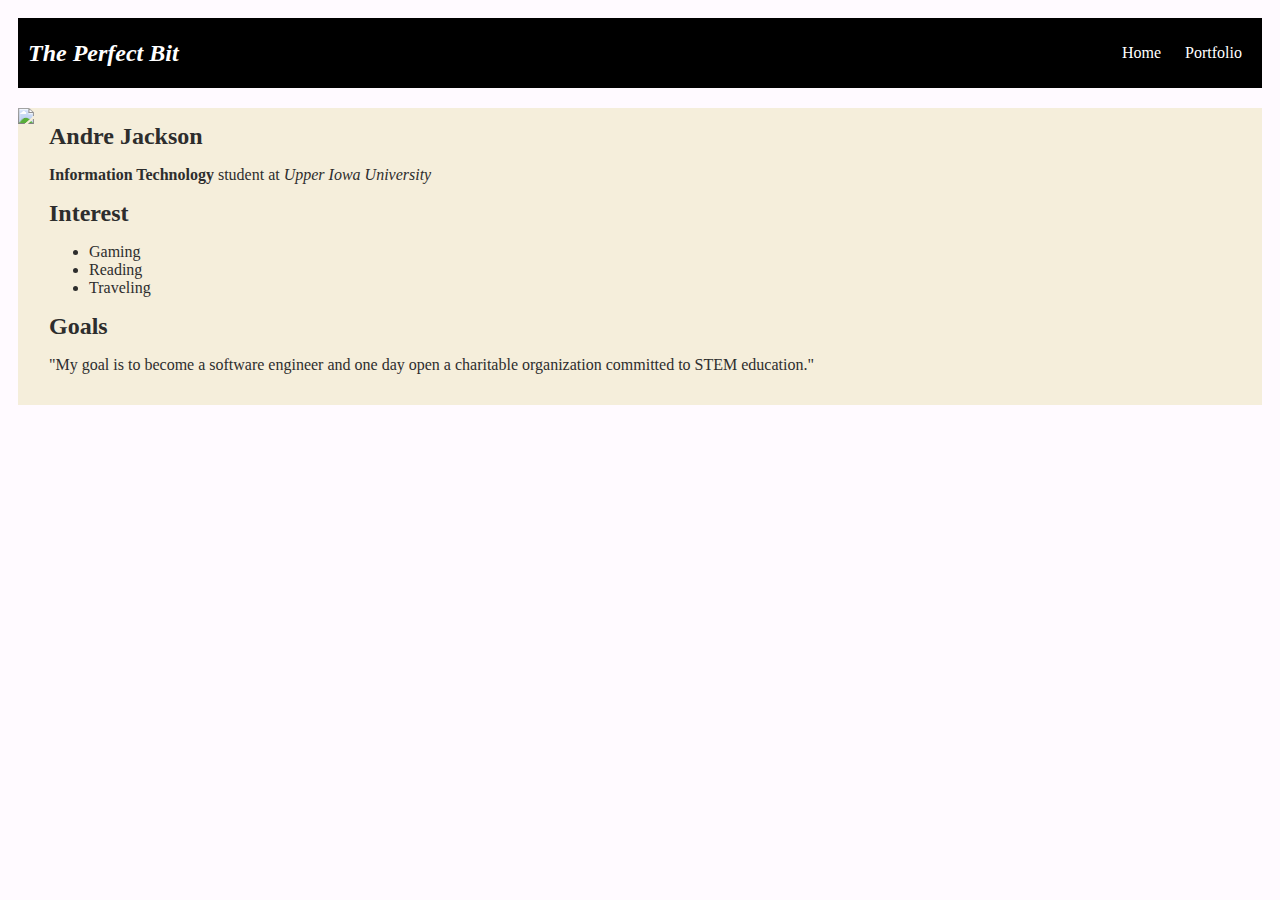
==== index.html @ 9e363a03 "A basic website" ====
<!DOCTYPE html>

<html>
    <head>
        <title> The Perfect Bit
        </title>
        <style>
            body {
                background: rgb(255, 250, 255);
                color: rgb(45, 45, 45);
                padding: 10px;
                font-family: times;
            }
            header {
                font-size: 1.5em;
                font-weight: bold;
            }
            [id=all-contents] {
                max-width: 800px;
                margin: auto;
            }
    
            /* navigation menu */
            nav {
                background: rgb(0, 0, 0);
                margin-bottom: 20px;
                display: flex;
                padding: 10px;
                
            }
            nav header {
                display: flex;
                align-items: center;
                color: rgb(255, 255, 255);
                flex: 1;
            }
            nav ul {
                list-style-image: none;
            }
            nav li {
                display: inline-block;
                padding: 0 10px;
            }
            nav a {
                text-decoration: none;
                color: #fff;
            }
    
            /* main container area beneath menu */
            main {
                background: rgb(245, 238, 219);
                display: flex;
            }
            [class=sidebar] {
                margin-right: 25px;
                padding: 10px;
            }
            [class=sidebar] img {
                width: 200px;
            }
            [class=content] {
                flex: 1;
                padding: 15px;
            }
            [class=interests] header {
                font-size: 1.25em;
            }
        </style>
    </head>
    <body>
       <div id="All Conents">
           <nav>
               <header> <b> <i> The Perfect Bit </i> </b> </header>
               <ul>
                   <li> <a href="index.html">Home</a>
                   </li>
                   <li> <a href="portfolio.html">Portfolio</a>
                   </li>
               </ul>
               
           </nav>
           <main>
               <div class="side bar"> 
               <img src="https://scontent-dft4-3.xx.fbcdn.net/v/t1.0-9/17795837_244559722684005_8642698759341879930_n.jpg?oh=c3a0b815de7d87198ca33d2c6c8348c0&oe=59AC7E11" 
               </img> 
               
               </div>
               <div class="content">  
               <header> <b> Andre Jackson </b> </header>
               <p> <b> Information Technology </b> student at <i> Upper Iowa University </i> </p>
               <section class="interest">
                   <header> <b> Interest </b> </header>
                   <ul>
                       <li> Gaming </li>
                       <li> Reading </li>
                       <li> Traveling </li>
                   </ul>
                   
               </section>
               <section class="goals"> 
               <header> <b> Goals </b> </header>
               <p> 
               
               "My goal is to become a software engineer and one day open a charitable organization committed to STEM education."
               
               
               </p>
               
               
               </section>
               </div>
               
           </main>
       </div> 
    </body>
    
</html>
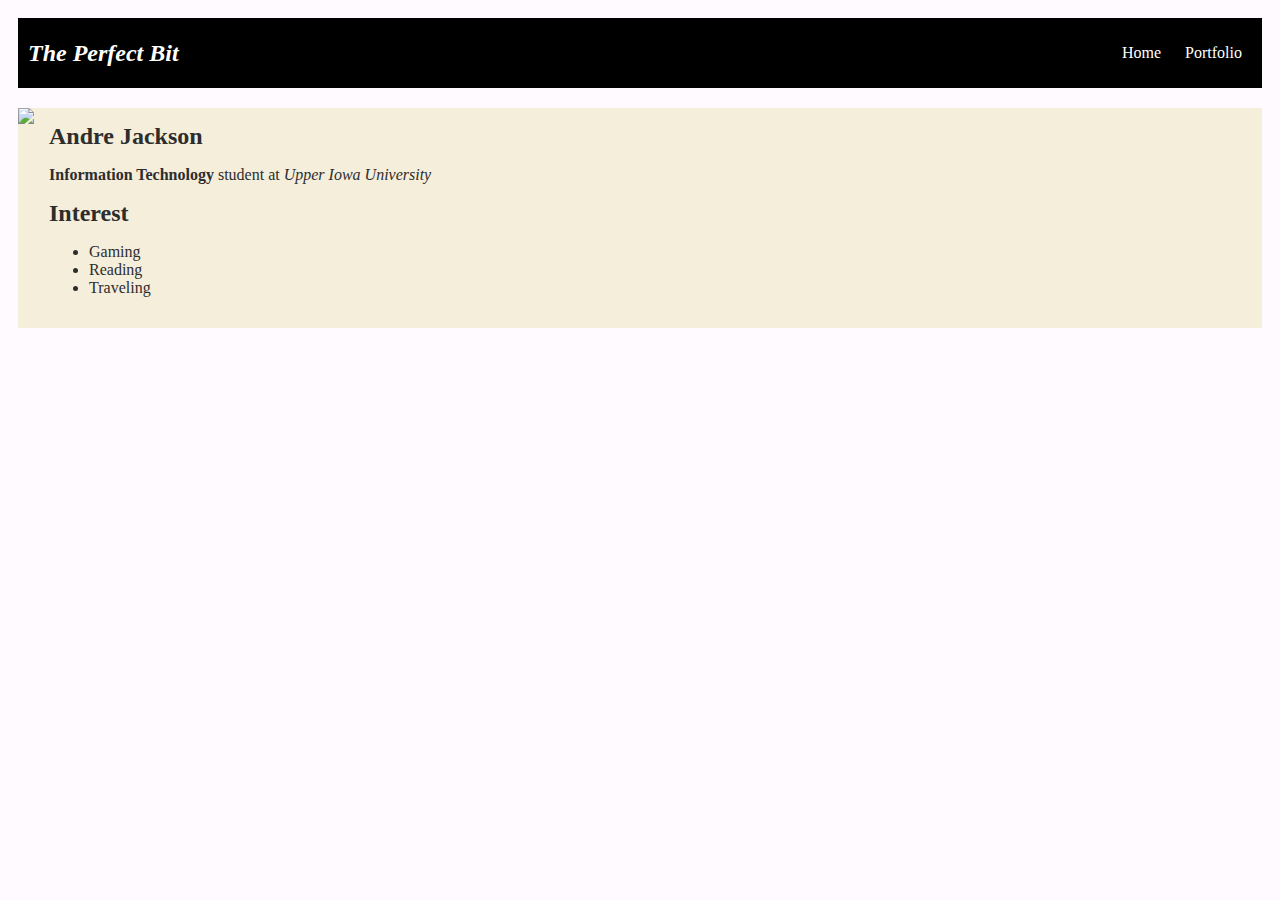
==== commit 5564df19: "A basic website" ====
--- a/index.html
+++ b/index.html
@@ -56,7 +56,7 @@
                 padding: 10px;
             }
             [class=sidebar] img {
-                width: 200px;
+                width: 100px;
             }
             [class=content] {
                 flex: 1;
@@ -81,7 +81,7 @@
            </nav>
            <main>
                <div class="side bar"> 
-               <img src="https://scontent-dft4-3.xx.fbcdn.net/v/t1.0-9/17795837_244559722684005_8642698759341879930_n.jpg?oh=c3a0b815de7d87198ca33d2c6c8348c0&oe=59AC7E11" 
+               <img src="http://images.wisegeek.com/man-with-tablet-and-voice-conference.jpg" 
                </img> 
                
                </div>
@@ -97,17 +97,7 @@
                    </ul>
                    
                </section>
-               <section class="goals"> 
-               <header> <b> Goals </b> </header>
-               <p> 
                
-               "My goal is to become a software engineer and one day open a charitable organization committed to STEM education."
-               
-               
-               </p>
-               
-               
-               </section>
                </div>
                
            </main>
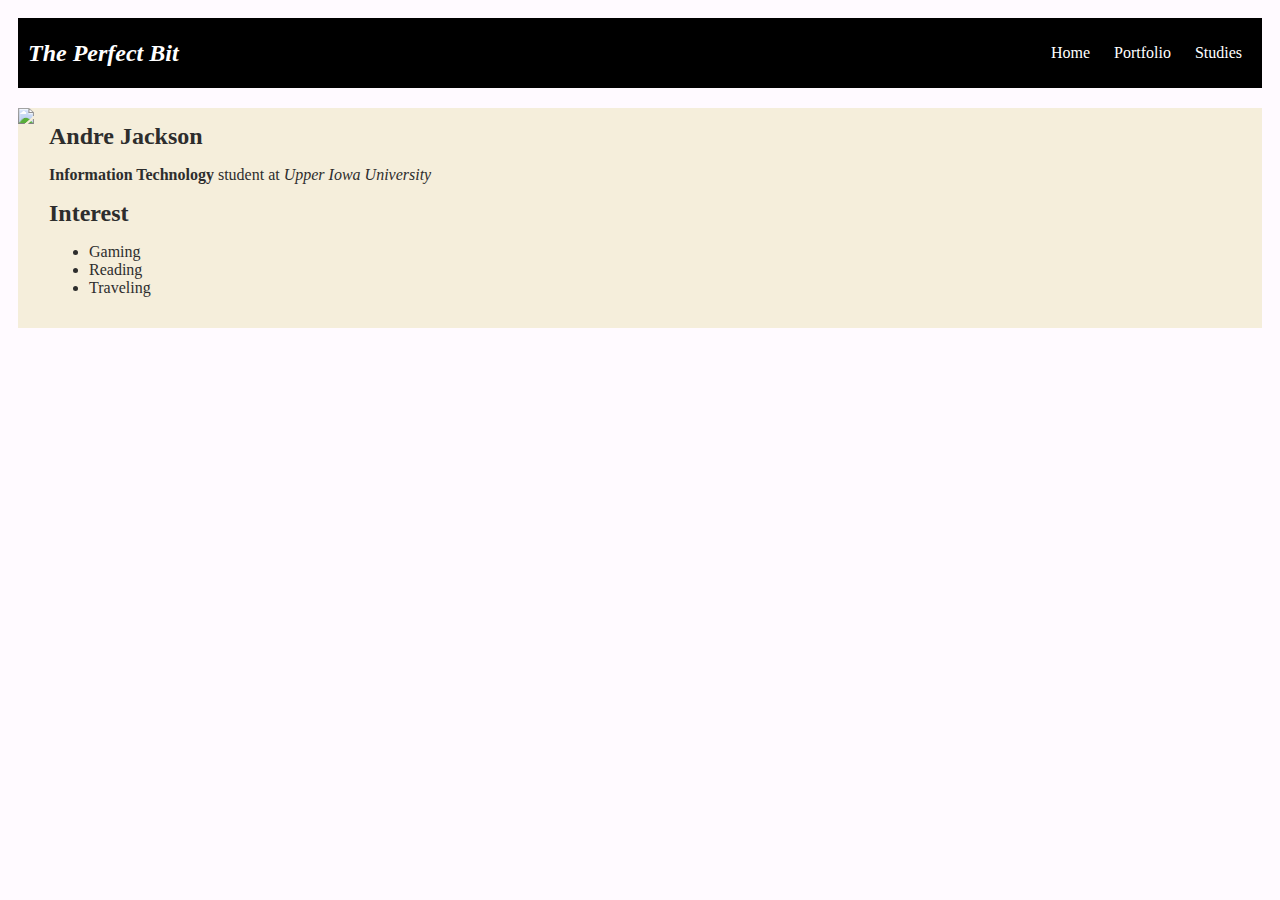
==== commit 3efc4470: "added studies page" ====
--- a/index.html
+++ b/index.html
@@ -76,6 +76,7 @@
                    </li>
                    <li> <a href="portfolio.html">Portfolio</a>
                    </li>
+                   <li><a href="studies.html">Studies</a></li>
                </ul>
                
            </nav>
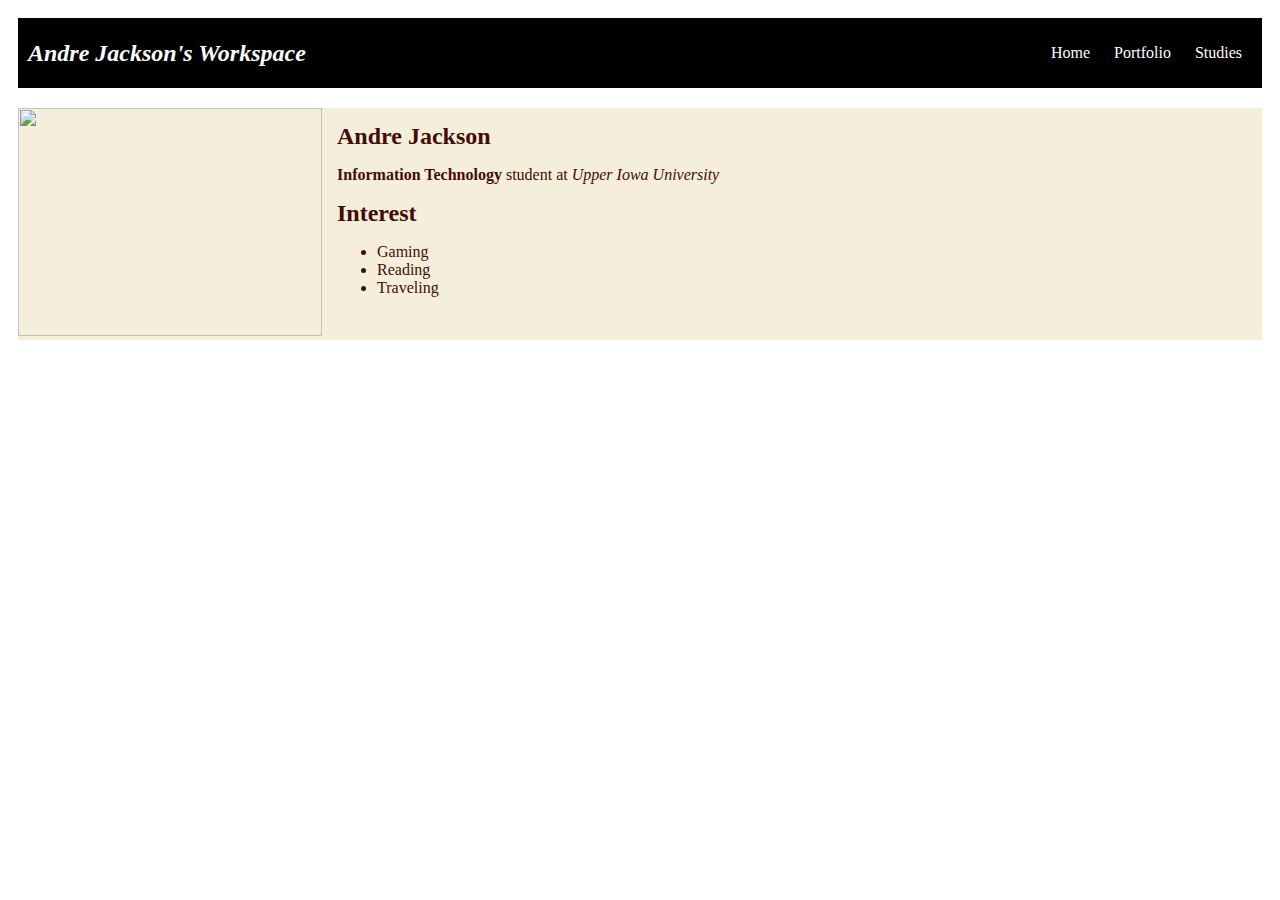
==== commit 2aabe096: "studies" ====
--- a/index.html
+++ b/index.html
@@ -2,12 +2,12 @@
 
 <html>
     <head>
-        <title> The Perfect Bit
+        <title> Andre Jackson's Workspace
         </title>
         <style>
             body {
-                background: rgb(255, 250, 255);
-                color: rgb(45, 45, 45);
+                background: rgb(255, 255, 255);
+                color: rgb(66, 13, 9);
                 padding: 10px;
                 font-family: times;
             }
@@ -68,22 +68,22 @@
         </style>
     </head>
     <body>
-       <div id="All Conents">
+       <div id="All Contents">
            <nav>
-               <header> <b> <i> The Perfect Bit </i> </b> </header>
+               <header> <b> <i> Andre Jackson's Workspace </i> </b> </header>
                <ul>
                    <li> <a href="index.html">Home</a>
                    </li>
                    <li> <a href="portfolio.html">Portfolio</a>
                    </li>
-                   <li><a href="studies.html">Studies</a></li>
+                   <li><a href="Studies.html">Studies</a></li>
                </ul>
                
            </nav>
            <main>
                <div class="side bar"> 
-               <img src="http://images.wisegeek.com/man-with-tablet-and-voice-conference.jpg" 
-               </img> 
+               <img src="http://cdn.playbuzz.com/cdn/17cdbfd6-46d3-443e-b562-6289a6cb8c9a/a77278e9-6c57-45cc-8d09-537275958d3b.jpg"
+               style="width:304px;height:228px;">
                
                </div>
                <div class="content">  
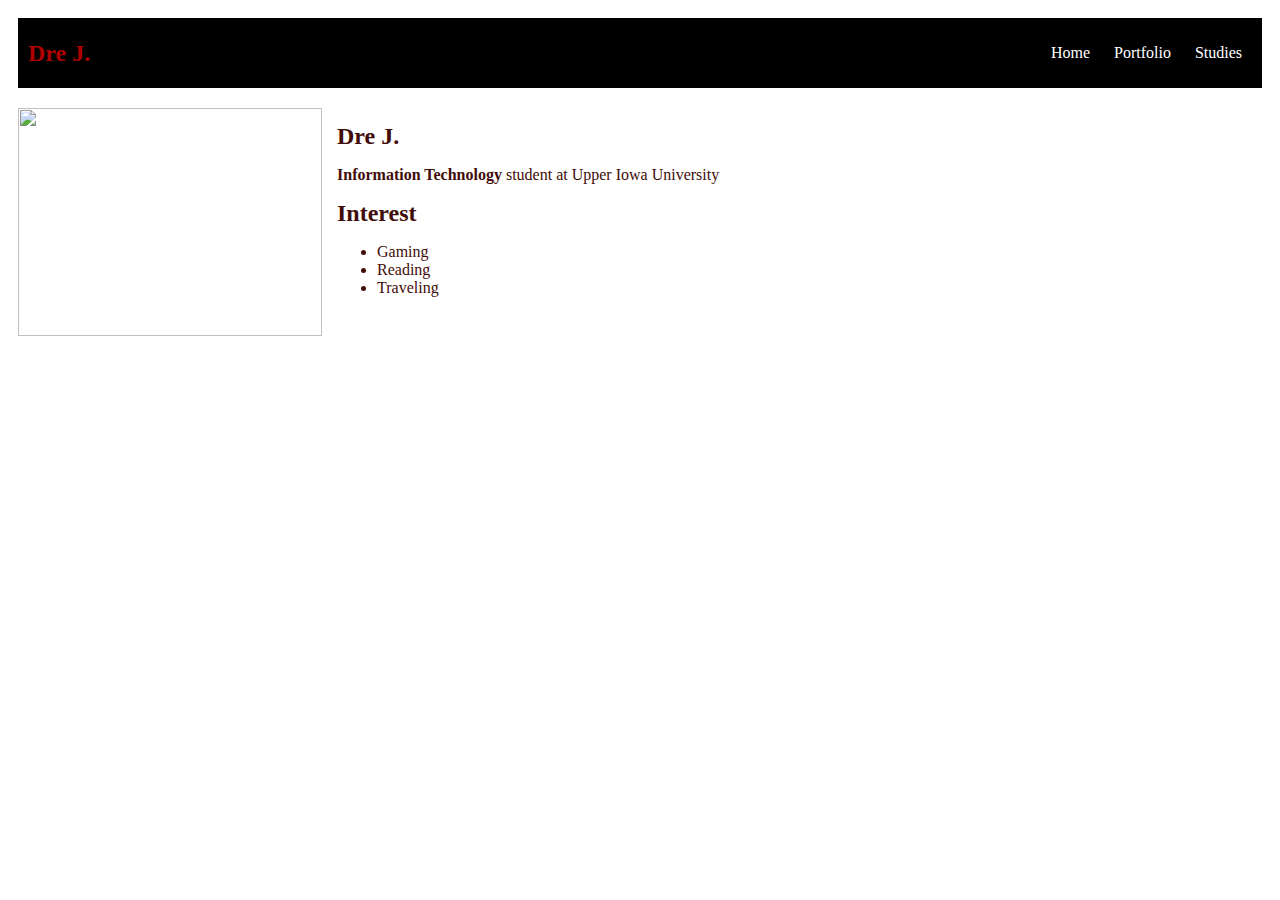
==== commit ea272cfc: "Studies, portfolio" ====
--- a/index.html
+++ b/index.html
@@ -2,10 +2,11 @@
 
 <html>
     <head>
-        <title> Andre Jackson's Workspace
+        <title> Dre J. 
         </title>
         <style>
             body {
+                align-items: center;
                 background: rgb(255, 255, 255);
                 color: rgb(66, 13, 9);
                 padding: 10px;
@@ -31,7 +32,7 @@
             nav header {
                 display: flex;
                 align-items: center;
-                color: rgb(255, 255, 255);
+                color: rgb(174, 0, 0);
                 flex: 1;
             }
             nav ul {
@@ -48,7 +49,7 @@
     
             /* main container area beneath menu */
             main {
-                background: rgb(245, 238, 219);
+                background: rgb(255, 255, 255);
                 display: flex;
             }
             [class=sidebar] {
@@ -70,7 +71,7 @@
     <body>
        <div id="All Contents">
            <nav>
-               <header> <b> <i> Andre Jackson's Workspace </i> </b> </header>
+               <header> <b>  Dre J. </b> </header>
                <ul>
                    <li> <a href="index.html">Home</a>
                    </li>
@@ -87,8 +88,8 @@
                
                </div>
                <div class="content">  
-               <header> <b> Andre Jackson </b> </header>
-               <p> <b> Information Technology </b> student at <i> Upper Iowa University </i> </p>
+               <header> <b> Dre J. </b> </header>
+               <p> <b> Information Technology </b> student at Upper Iowa University </p>
                <section class="interest">
                    <header> <b> Interest </b> </header>
                    <ul>
